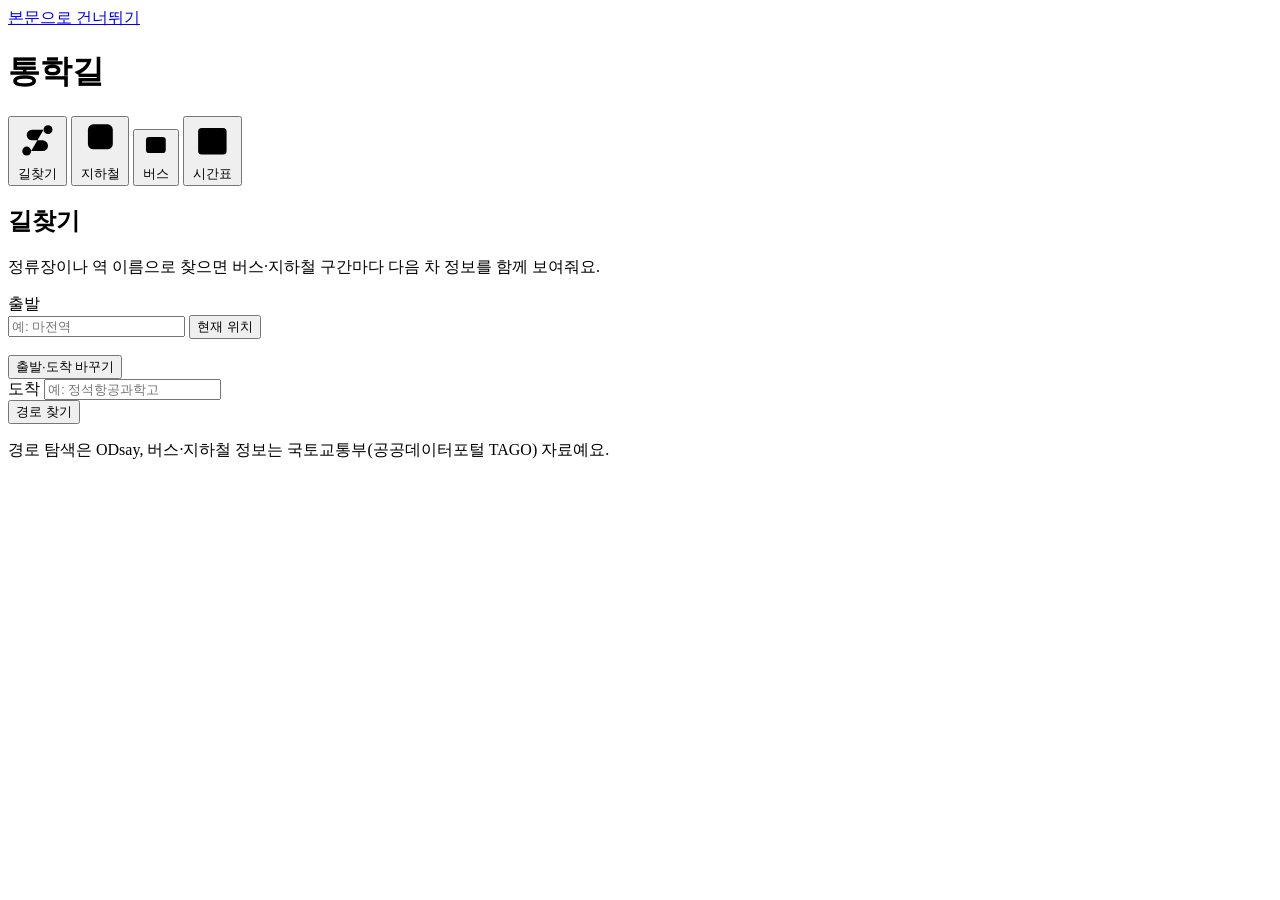
==== static/index.html @ 94eefd34 "3.0.0" ====
<!doctype html>
<html lang="ko">
<head>
  <meta charset="utf-8">
  <meta name="viewport" content="width=device-width, initial-scale=1, viewport-fit=cover">
  <meta name="theme-color" content="#0f1a30">
  <meta name="description" content="인하대·인천대 학생을 위한 인천 버스·지하철 실시간 정보와 길찾기, 수업 시간표">
  <title>통학길 — 인하대·인천대 대중교통</title>
  <link rel="icon" href="data:image/svg+xml,%3Csvg xmlns='http://www.w3.org/2000/svg' viewBox='0 0 32 32'%3E%3Crect width='32' height='32' rx='6' fill='%230f1a30'/%3E%3Crect x='6' y='13' width='20' height='6' rx='3' fill='%23ffb833'/%3E%3C/svg%3E">
  <link rel="stylesheet" href="/style.css">
</head>
<body>
  <a class="skip" href="#main">본문으로 건너뛰기</a>

  <header class="top">
    <h1 class="brand">통학길</h1>
    <p class="clock" id="clock"></p>
  </header>

  <div class="tabs" role="tablist" aria-label="기능 선택">
    <button class="tab" role="tab" id="tab-route" aria-controls="panel-route" aria-selected="true" type="button">
      <svg viewBox="0 0 24 24" aria-hidden="true"><circle cx="6" cy="18" r="2.5"/><circle cx="18" cy="6" r="2.5"/><path d="M8.5 18H15a3 3 0 0 0 0-6H9a3 3 0 0 1 0-6h6.5"/></svg>
      <span>길찾기</span>
    </button>
    <button class="tab" role="tab" id="tab-subway" aria-controls="panel-subway" aria-selected="false" tabindex="-1" type="button">
      <svg viewBox="0 0 24 24" aria-hidden="true"><rect x="5" y="3" width="14" height="14" rx="3"/><path d="M5 11h14M8.5 17 6.5 21M15.5 17l2 4"/><circle cx="9" cy="14" r=".6"/><circle cx="15" cy="14" r=".6"/></svg>
      <span>지하철</span>
    </button>
    <button class="tab" role="tab" id="tab-bus" aria-controls="panel-bus" aria-selected="false" tabindex="-1" type="button">
      <svg viewBox="0 0 24 24" aria-hidden="true"><rect x="4" y="4" width="16" height="13" rx="2.5"/><path d="M4 11h16M7 17v3M17 17v3"/><circle cx="8" cy="14" r=".7"/><circle cx="16" cy="14" r=".7"/></svg>
      <span>버스</span>
    </button>
    <button class="tab" role="tab" id="tab-timetable" aria-controls="panel-timetable" aria-selected="false" tabindex="-1" type="button">
      <svg viewBox="0 0 24 24" aria-hidden="true"><rect x="4" y="5" width="16" height="15" rx="2"/><path d="M4 10h16M9 3v4M15 3v4"/></svg>
      <span>시간표</span>
    </button>
  </div>

  <main id="main">
    <!-- 길찾기 -->
    <section class="panel" role="tabpanel" id="panel-route" aria-labelledby="tab-route">
      <h2>길찾기</h2>
      <p class="lede">정류장이나 역 이름으로 찾으면 버스·지하철 구간마다 다음 차 정보를 함께 보여줘요.</p>

      <form id="route-form" novalidate>
        <div class="field">
          <label for="route-start">출발</label>
          <div class="field-row">
            <input id="route-start" name="start" type="text" maxlength="40" list="places" autocomplete="off" enterkeyhint="next" placeholder="예: 마전역">
            <button class="btn btn-ghost" id="btn-locate" type="button">현재 위치</button>
          </div>
          <p class="hint" id="locate-status" role="status"></p>
        </div>

        <div class="swap-row">
          <button class="btn btn-ghost btn-small" id="btn-swap" type="button">출발·도착 바꾸기</button>
        </div>

        <div class="field">
          <label for="route-goal">도착</label>
          <input id="route-goal" name="goal" type="text" maxlength="40" list="places" autocomplete="off" enterkeyhint="search" placeholder="예: 정석항공과학고">
        </div>

        <button class="btn btn-primary btn-block" id="route-submit" type="submit">경로 찾기</button>
      </form>

      <datalist id="places">
        <option value="마전역"></option>
        <option value="주안역"></option>
        <option value="주안역환승정류장"></option>
        <option value="정석항공과학고"></option>
      </datalist>

      <div id="route-result" aria-live="polite"></div>
    </section>

    <!-- 지하철 -->
    <section class="panel" role="tabpanel" id="panel-subway" aria-labelledby="tab-subway" hidden>
      <div class="panel-head">
        <h2>지하철</h2>
        <button class="btn btn-ghost btn-small" id="subway-refresh" type="button">새로고침</button>
      </div>
      <p class="lede">실시간 위치가 아니라 시간표 기준이에요. 남은 시간은 지금 시각과 비교해 계산해요.</p>
      <div id="subway-default" aria-live="polite"></div>

      <h2 class="sub-h">다른 역 찾기</h2>
      <form id="subway-form" novalidate>
        <div class="field">
          <label for="subway-line">호선 <span class="optional">(선택)</span></label>
          <input id="subway-line" name="line" type="text" maxlength="20" list="lines" autocomplete="off" placeholder="예: 인천2호선">
          <datalist id="lines">
            <option value="인천1호선"></option>
            <option value="인천2호선"></option>
          </datalist>
        </div>
        <div class="field">
          <label for="subway-station">역 이름</label>
          <input id="subway-station" name="station" type="text" maxlength="30" autocomplete="off" enterkeyhint="search" placeholder="예: 검단사거리역">
        </div>
        <button class="btn btn-primary btn-block" type="submit">다음 열차 보기</button>
      </form>
      <div id="subway-result" aria-live="polite"></div>
    </section>

    <!-- 버스 -->
    <section class="panel" role="tabpanel" id="panel-bus" aria-labelledby="tab-bus" hidden>
      <div class="panel-head">
        <h2>511번 버스</h2>
        <button class="btn btn-ghost btn-small" id="bus-refresh" type="button">새로고침</button>
      </div>
      <p class="lede" id="bus-updated">이 화면을 보고 있는 동안 20초마다 새로 불러와요.</p>
      <div id="bus-arrivals" aria-live="polite"></div>
      <h2 class="sub-h">운행 중인 버스</h2>
      <div id="bus-locations" aria-live="polite"></div>
    </section>

    <!-- 시간표 -->
    <section class="panel" role="tabpanel" id="panel-timetable" aria-labelledby="tab-timetable" hidden>
      <h2>시간표</h2>
      <div class="days" id="timetable-days" role="group" aria-label="요일 선택"></div>
      <div id="timetable-result" aria-live="polite"></div>
    </section>

    <p class="credit">경로 탐색은 ODsay, 버스·지하철 정보는 국토교통부(공공데이터포털 TAGO) 자료예요.</p>
  </main>

  <script src="/app.js"></script>
</body>
</html>
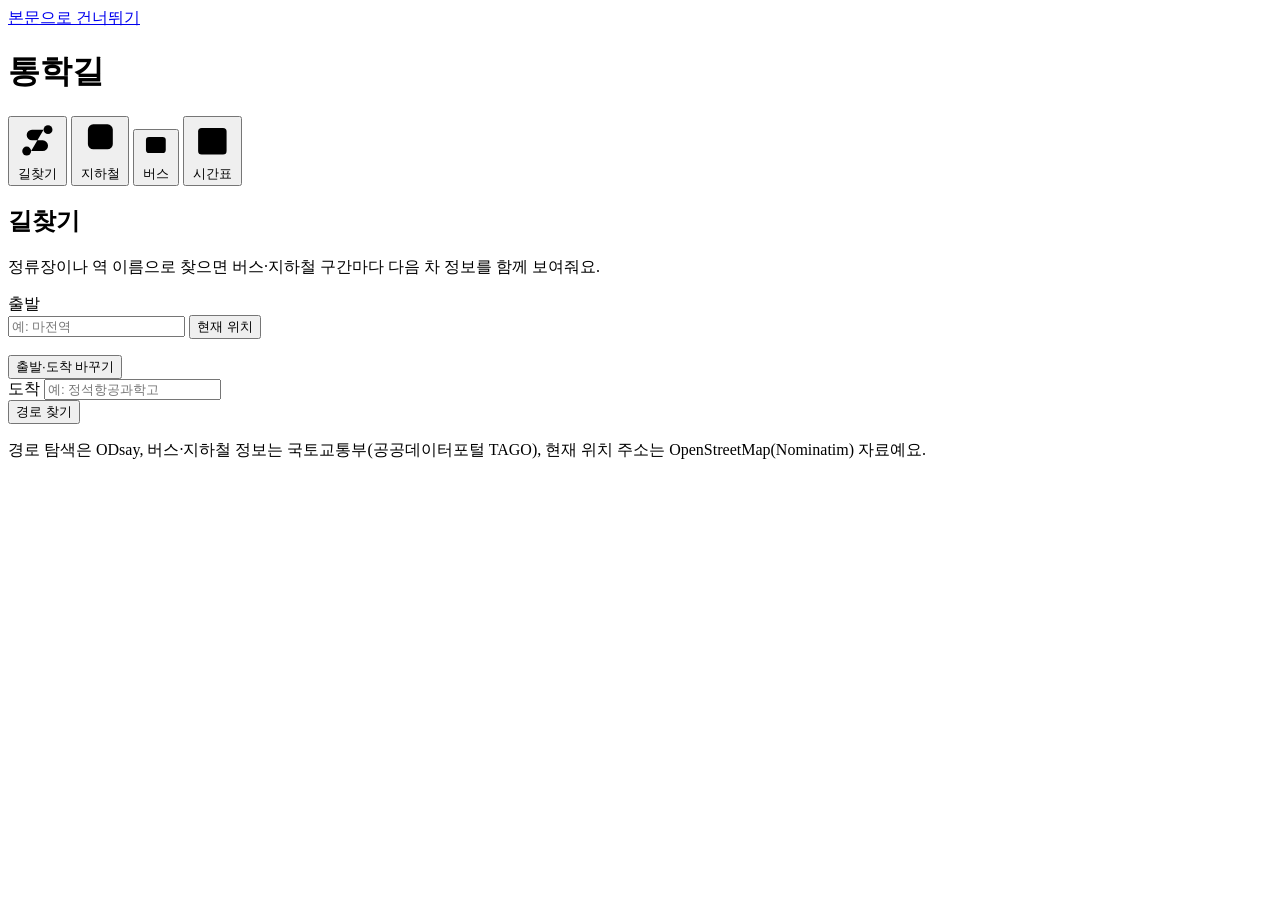
==== commit 524e8150: "v3.0.1" ====
--- a/static/index.html
+++ b/static/index.html
@@ -5,7 +5,7 @@
   <meta name="viewport" content="width=device-width, initial-scale=1, viewport-fit=cover">
   <meta name="theme-color" content="#0f1a30">
   <meta name="description" content="인하대·인천대 학생을 위한 인천 버스·지하철 실시간 정보와 길찾기, 수업 시간표">
-  <title>통학길 — 인하대·인천대 대중교통</title>
+  <title>통학길 — 대중교통</title>
   <link rel="icon" href="data:image/svg+xml,%3Csvg xmlns='http://www.w3.org/2000/svg' viewBox='0 0 32 32'%3E%3Crect width='32' height='32' rx='6' fill='%230f1a30'/%3E%3Crect x='6' y='13' width='20' height='6' rx='3' fill='%23ffb833'/%3E%3C/svg%3E">
   <link rel="stylesheet" href="/style.css">
 </head>
@@ -121,7 +121,7 @@
       <div id="timetable-result" aria-live="polite"></div>
     </section>
 
-    <p class="credit">경로 탐색은 ODsay, 버스·지하철 정보는 국토교통부(공공데이터포털 TAGO) 자료예요.</p>
+    <p class="credit">경로 탐색은 ODsay, 버스·지하철 정보는 국토교통부(공공데이터포털 TAGO), 현재 위치 주소는 OpenStreetMap(Nominatim) 자료예요.</p>
   </main>
 
   <script src="/app.js"></script>
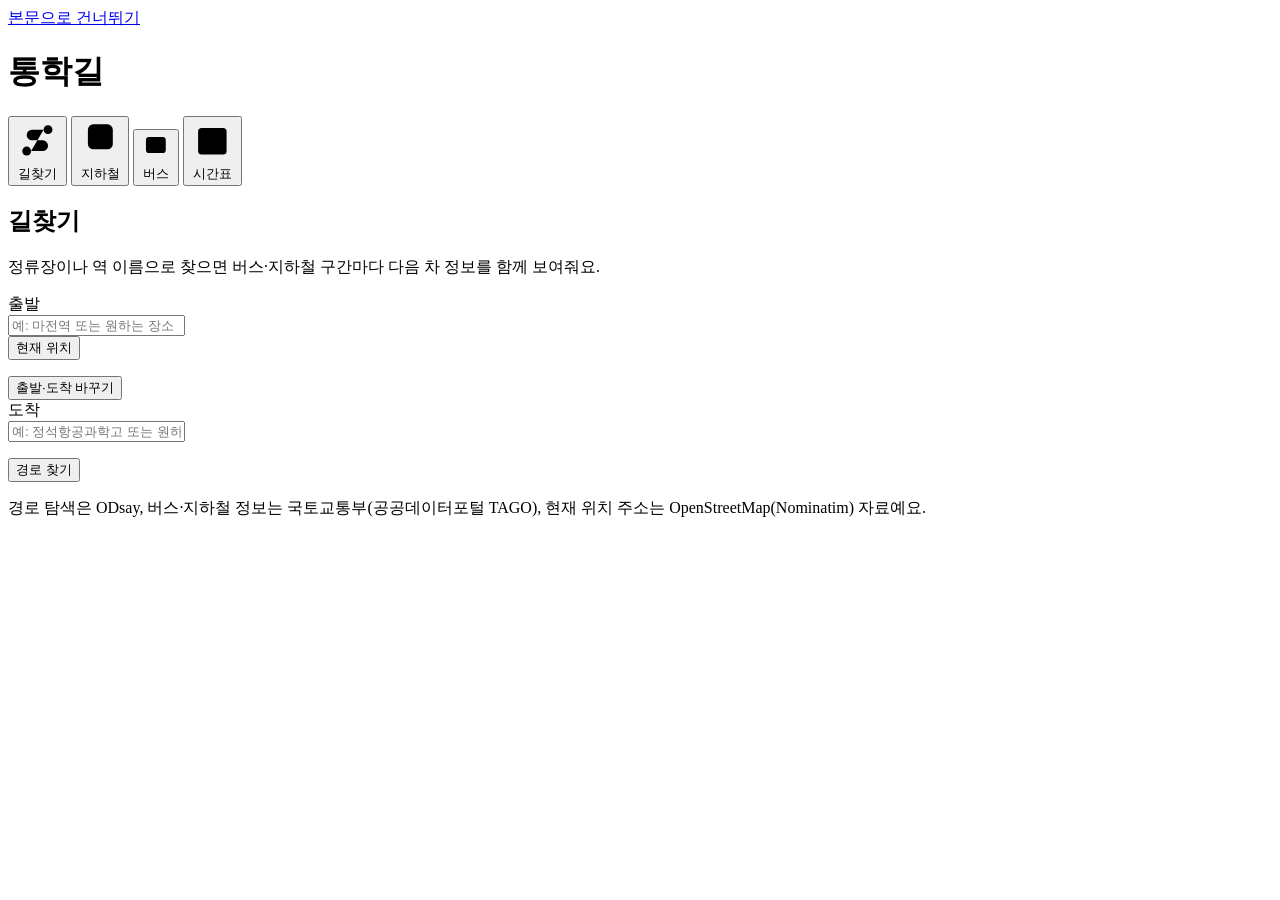
==== commit a2b6fa96: "v3.1.0" ====
--- a/static/index.html
+++ b/static/index.html
@@ -5,7 +5,7 @@
   <meta name="viewport" content="width=device-width, initial-scale=1, viewport-fit=cover">
   <meta name="theme-color" content="#0f1a30">
   <meta name="description" content="인하대·인천대 학생을 위한 인천 버스·지하철 실시간 정보와 길찾기, 수업 시간표">
-  <title>통학길 — 대중교통</title>
+  <title>통학길 — 인하대·인천대 대중교통</title>
   <link rel="icon" href="data:image/svg+xml,%3Csvg xmlns='http://www.w3.org/2000/svg' viewBox='0 0 32 32'%3E%3Crect width='32' height='32' rx='6' fill='%230f1a30'/%3E%3Crect x='6' y='13' width='20' height='6' rx='3' fill='%23ffb833'/%3E%3C/svg%3E">
   <link rel="stylesheet" href="/style.css">
 </head>
@@ -46,7 +46,12 @@
         <div class="field">
           <label for="route-start">출발</label>
           <div class="field-row">
-            <input id="route-start" name="start" type="text" maxlength="40" list="places" autocomplete="off" enterkeyhint="next" placeholder="예: 마전역">
+            <div class="combobox">
+              <input id="route-start" name="start" type="text" maxlength="40" autocomplete="off" enterkeyhint="next"
+                     placeholder="예: 마전역 또는 원하는 장소" role="combobox" aria-autocomplete="list"
+                     aria-expanded="false" aria-controls="start-suggestions">
+              <ul class="suggestions" id="start-suggestions" role="listbox" aria-label="출발지 검색 결과" hidden></ul>
+            </div>
             <button class="btn btn-ghost" id="btn-locate" type="button">현재 위치</button>
           </div>
           <p class="hint" id="locate-status" role="status"></p>
@@ -58,18 +63,17 @@
 
         <div class="field">
           <label for="route-goal">도착</label>
-          <input id="route-goal" name="goal" type="text" maxlength="40" list="places" autocomplete="off" enterkeyhint="search" placeholder="예: 정석항공과학고">
+          <div class="combobox">
+            <input id="route-goal" name="goal" type="text" maxlength="40" autocomplete="off" enterkeyhint="search"
+                   placeholder="예: 정석항공과학고 또는 원하는 장소" role="combobox" aria-autocomplete="list"
+                   aria-expanded="false" aria-controls="goal-suggestions">
+            <ul class="suggestions" id="goal-suggestions" role="listbox" aria-label="도착지 검색 결과" hidden></ul>
+          </div>
+          <p class="hint" id="goal-hint"></p>
         </div>
 
         <button class="btn btn-primary btn-block" id="route-submit" type="submit">경로 찾기</button>
       </form>
-
-      <datalist id="places">
-        <option value="마전역"></option>
-        <option value="주안역"></option>
-        <option value="주안역환승정류장"></option>
-        <option value="정석항공과학고"></option>
-      </datalist>
 
       <div id="route-result" aria-live="polite"></div>
     </section>
